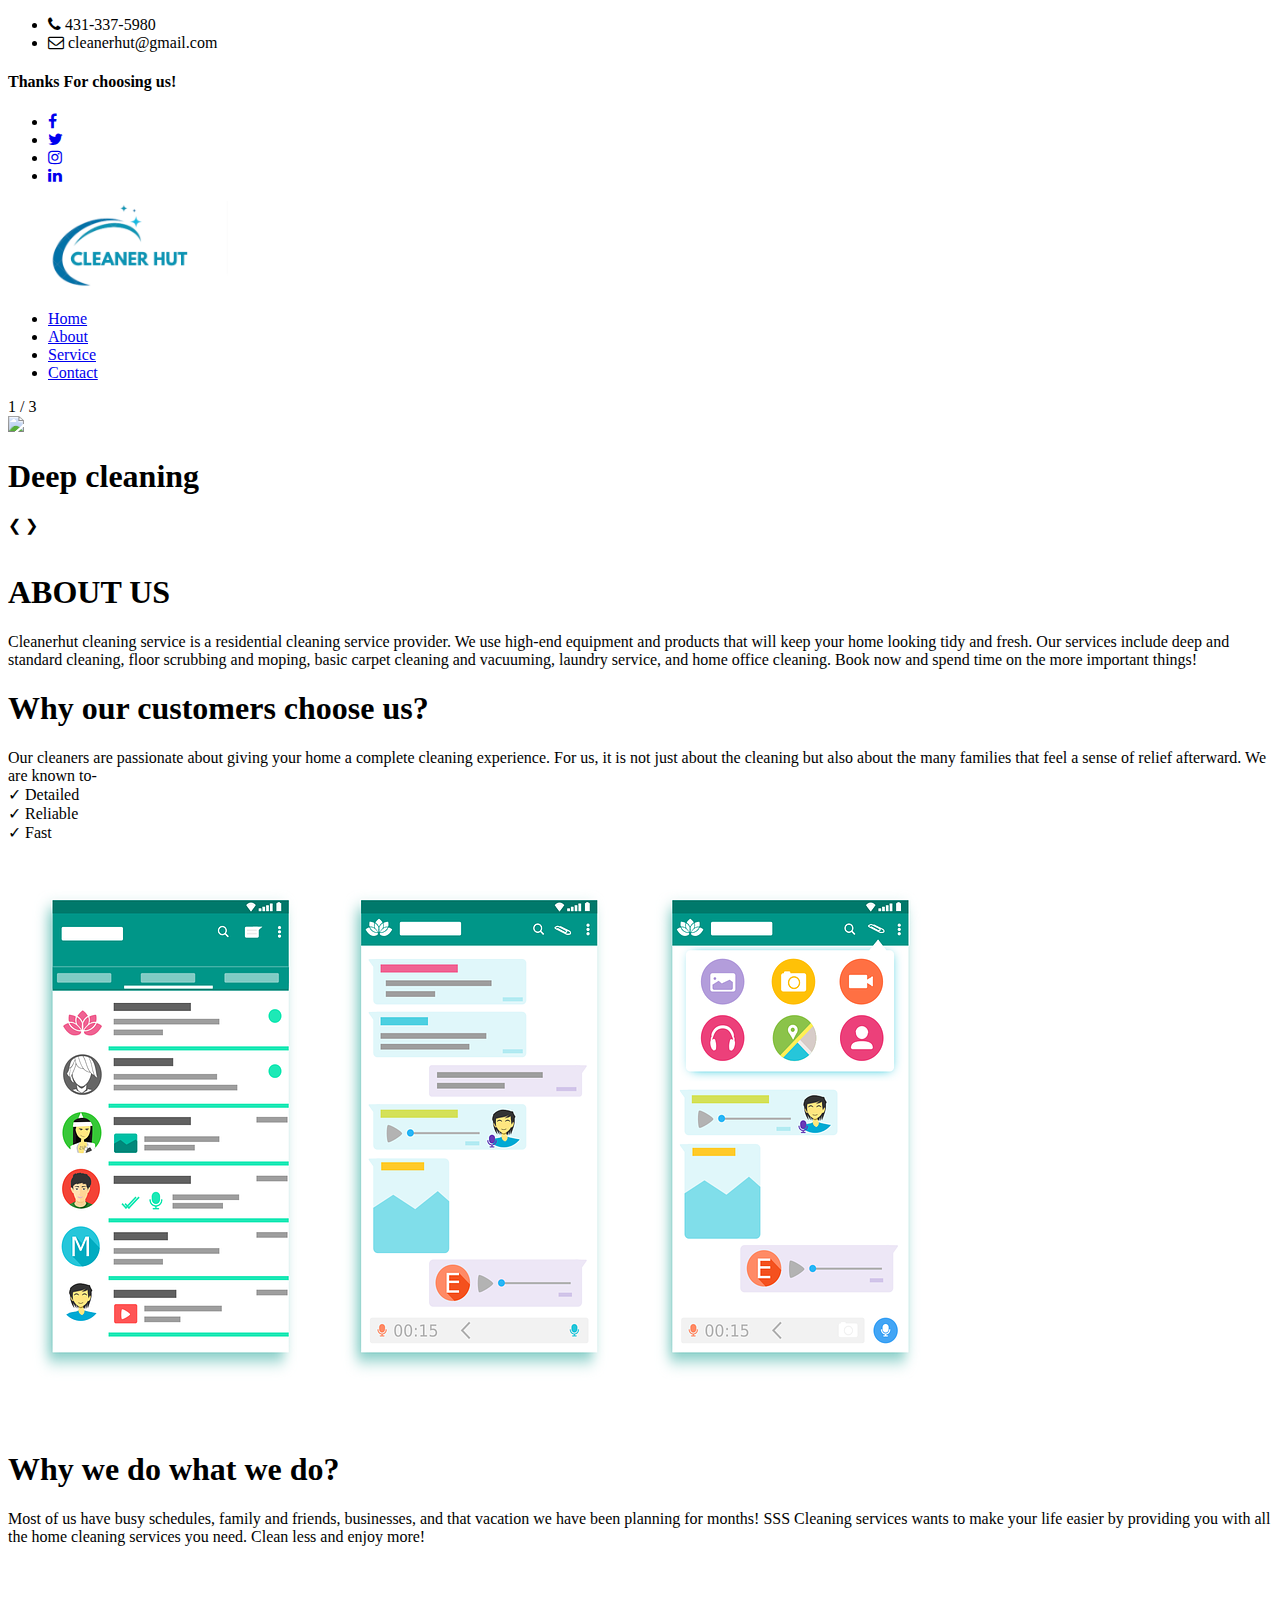
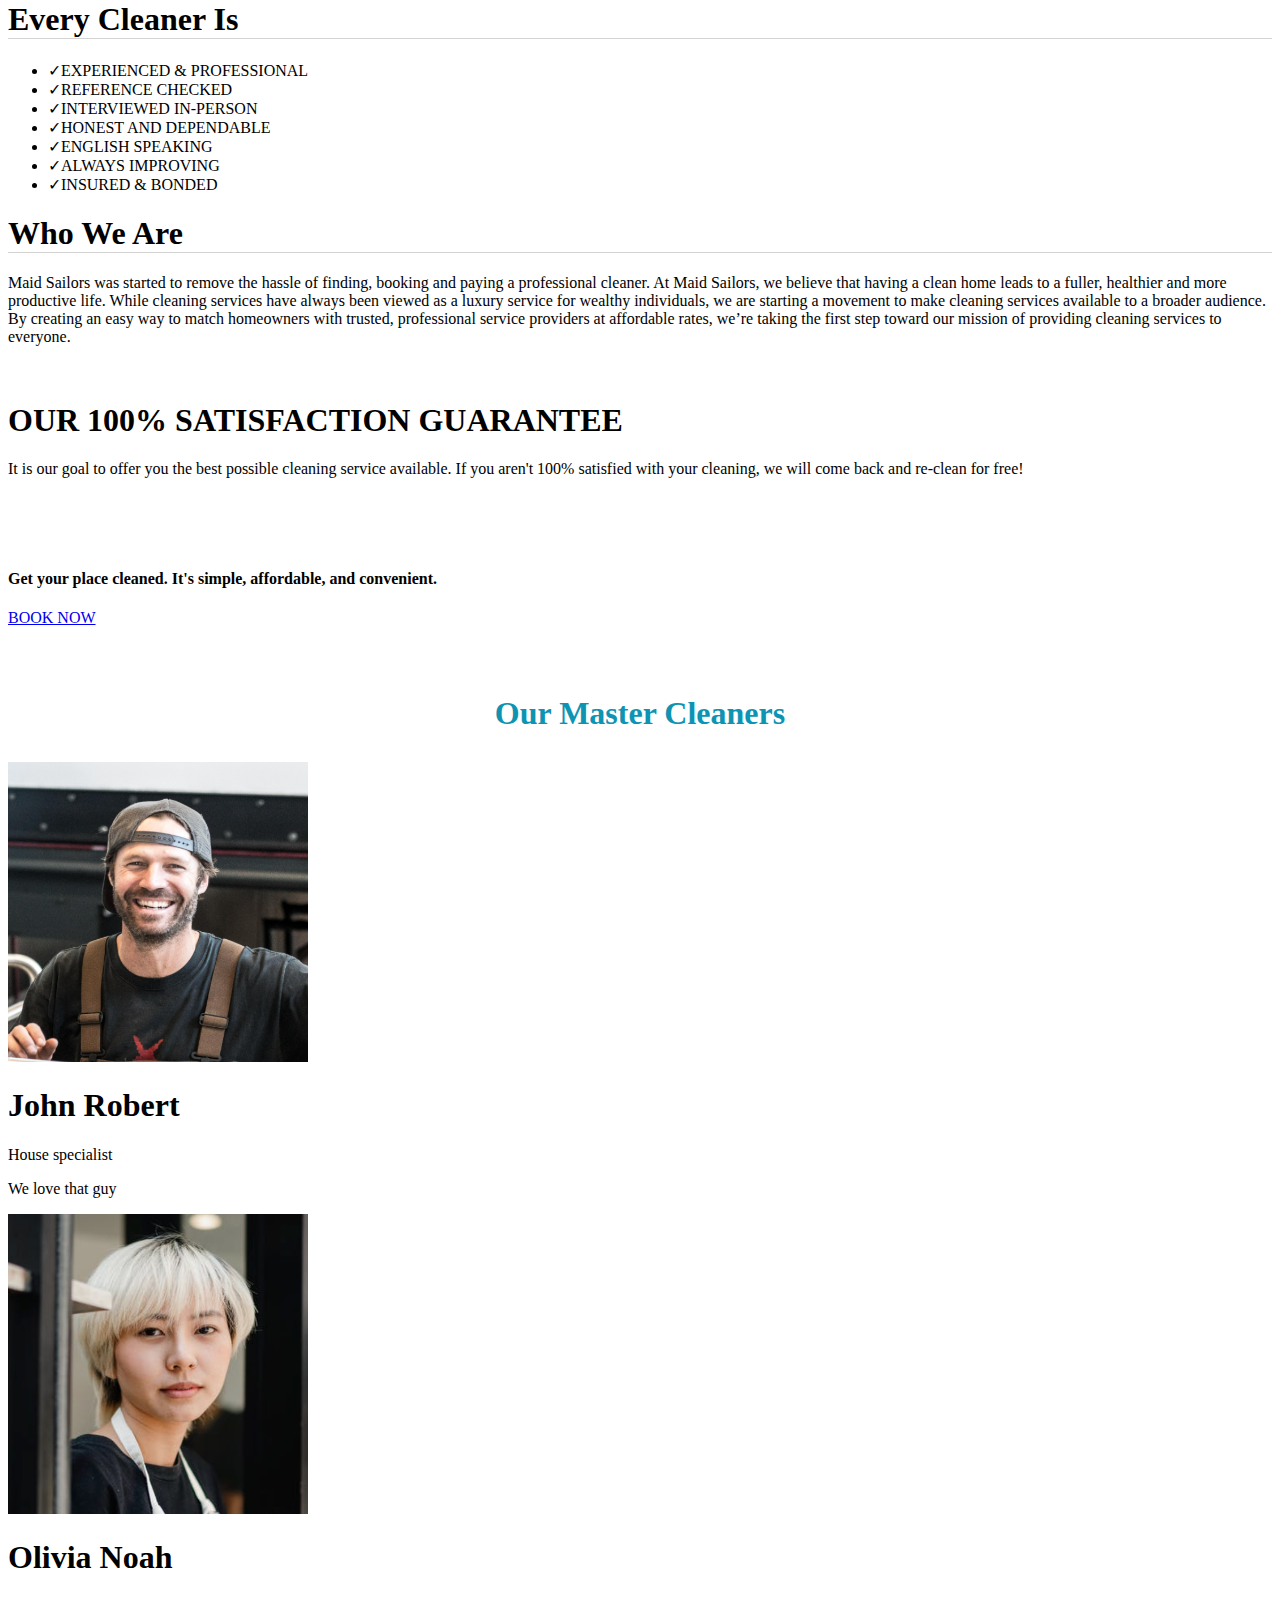
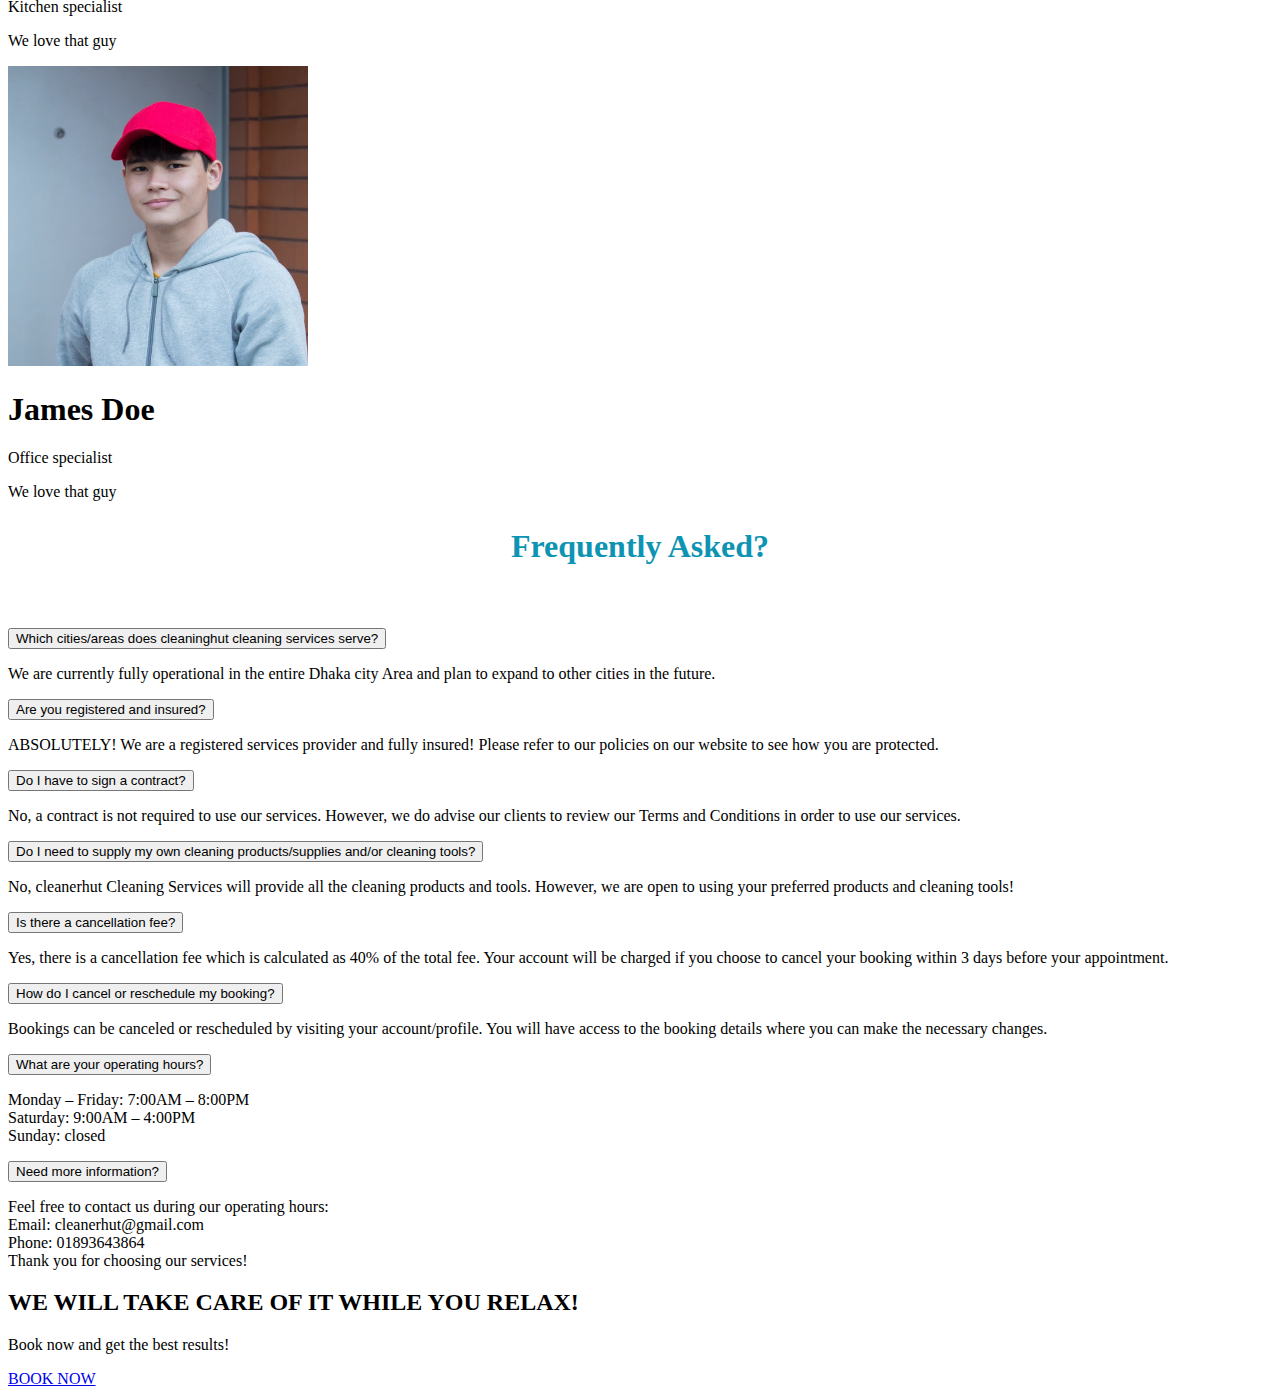
==== index.html @ 483886b8 "This is my cleanerhut Home page." ====
<!DOCTYPE html>
<html lang="en">

<head>
    <meta charset="UTF-8">
    <meta http-equiv="X-UA-Compatible" content="IE=edge">
    <meta name="viewport" content="width=device-width, initial-scale=1.0">
    <title>Cleanerhut</title>
    <link rel="stylesheet" href="style.css">
    <link rel="stylesheet" href="https://cdnjs.cloudflare.com/ajax/libs/font-awesome/4.7.0/css/font-awesome.css">
    <link rel="preconnect" href="https://fonts.googleapis.com">
    <link rel="preconnect" href="https://fonts.gstatic.com" crossorigin>
    <link rel="preconnect" href="https://fonts.googleapis.com">
    <link rel="preconnect" href="https://fonts.gstatic.com" crossorigin>
    <link rel="preconnect" href="https://fonts.googleapis.com">
    <link rel="preconnect" href="https://fonts.gstatic.com" crossorigin>
    <link href="https://fonts.googleapis.com/css2?family=Roboto+Slab:wght@100;200;300&display=swap" rel="stylesheet">
</head>

<body>
    <div class="header1">
        <div>
            <ul>
                <li>
                    <span><i class="fa fa-phone" aria-hidden="true"></i></span>
                    <span>431-337-5980</span>
                </li>
                <li>
                    <span><i class="fa fa-envelope-o" aria-hidden="true"></i></span>
                    <span>cleanerhut@gmail.com</span>
                </li>
            </ul>
        </div>
        <div>
            <h4>Thanks For choosing us!</h4>
        </div>

        <div class="social-menu">
            <ul>
                <li><a href="https://www.facebook.com/mahjabinkarim.rashmi.9"><i class="fa fa-facebook"></i></a></li>
                <li><a href="https://twitter.com/RashmiKarim"><i class="fa fa-twitter"></i></a></li>
                <li><a href="https://www.instagram.com/mahjabinkarim/"><i class="fa fa-instagram"></i></a></li>
                <li><a href="https://www.linkedin.com/in/mkrashmi/"><i class="fa fa-linkedin"></i></a></li>
            </ul>
        </div>
    </div>
    <nav class="navbar">
        <div class="header2">
            <a href="http://127.0.0.1:5500/index.html#">
                <img src="pic/cleanerhut logo.png" width="220" height="auto" class="logo">
            </a>
            <ul>
                <li><a href="index.html">Home</a></li>
                <li><a href="about.html">About</a></li>
                <li><a href="service.html">Service</a></li>
                <li><a href="contact.html">Contact</a></li>
            </ul>
        </div>
    </nav>


    <div class="slideshow-container">

        <!-- Full-width images with number and caption text -->
        <div class="mySlides fade">
            <div class="numbertext">1 / 3</div>
            <img src="pic/slide1.jpeg" style="width:100%">
            <div class="text">
                <h1>Deep cleaning</h1>
            </div>
        </div>

        <div class="mySlides fade">
            <div class="numbertext">3 / 3</div>
            <img src="pic/slide4.jpeg" style="width:100%">
            <div class="text">
                <h1>Carpet cleaning</h1>
            </div>
        </div>

        <div class="mySlides fade">
            <div class="numbertext">2 / 3</div>
            <img src="pic/slide2.jpeg" style="width:100%">
            <div class="text">
                <h1>Office cleaning</h1>
            </div>
        </div>

        <div class="mySlides fade">
            <div class="numbertext">3 / 3</div>
            <img src="pic/slide3.jpeg" style="width:100%">
            <div class="text">
                <h1>Kitchen cleaning</h1>
            </div>
        </div>

        <!-- Next and previous buttons -->
        <a class="prev" onclick="plusSlides(-1)">&#10094;</a>
        <a class="next" onclick="plusSlides(1)">&#10095;</a>
    </div>
    <br>

    <!-- The dots/circles -->
    <div style="text-align:center">
        <span class="dot" onclick="currentSlide(1)"></span>
        <span class="dot" onclick="currentSlide(2)"></span>
        <span class="dot" onclick="currentSlide(3)"></span>
    </div>

    <!-- use js -->
    <script>
        let slideIndex = 1;
        showSlides(slideIndex);

        function plusSlides(n) {
            showSlides(slideIndex += n);
        }

        function currentSlide(n) {
            showSlides(slideIndex = n);
        }

        function showSlides(n) {
            let i;
            let slides = document.getElementsByClassName("mySlides");
            let dots = document.getElementsByClassName("dot");
            if (n > slides.length) {
                slideIndex = 1
            }
            if (n < 1) {
                slideIndex = slides.length
            }
            for (i = 0; i < slides.length; i++) {
                slides[i].style.display = "none";
            }
            for (i = 0; i < dots.length; i++) {
                dots[i].className = dots[i].className.replace(" active", "");
            }
            slides[slideIndex - 1].style.display = "block";
            dots[slideIndex - 1].className += " active";
        }
    </script>


    <!-- about -->
    <div class="about">
        <h1>ABOUT US</h1>
        <p>Cleanerhut cleaning service is a residential cleaning service provider. We use high-end equipment and products that will keep your home looking tidy and fresh. Our services include deep and standard cleaning, floor scrubbing and moping, basic
            carpet cleaning and vacuuming, laundry service, and home office cleaning. Book now and spend time on the more important things!</p>
    </div>

    <!-- customer -->
    <div class="customer1">
        <h1>Why our customers choose us?</h1>
        <p>Our cleaners are passionate about giving your home a complete cleaning experience. For us, it is not just about the cleaning but also about the many families that feel a sense of relief afterward. We are known to- <br> ✓ Detailed <br> ✓ Reliable
            <br> ✓ Fast</p>
        <img id="customer" src="pic/customar.png" alt="">
    </div>
    <br>
    <!-- what we do -->
    <div class="customer1">
        <h1>Why we do what we do?</h1>
        <p class="bottom">Most of us have busy schedules, family and friends, businesses, and that vacation we have been planning for months! SSS Cleaning services wants to make your life easier by providing you with all the home cleaning services you need. Clean less
            and enjoy more!</p>
    </div>
    <br>

    <!-- about cleaner page -->
    <section class="half-1">
        <div>
            <h1 style="border-bottom: 1.5px solid lightgrey;">Every Cleaner Is</h1>
            <ul>
                <li>✓EXPERIENCED & PROFESSIONAL</li>
                <li>✓REFERENCE CHECKED</li>
                <li>✓INTERVIEWED IN-PERSON</li>
                <li>✓HONEST AND DEPENDABLE</li>
                <li>✓ENGLISH SPEAKING</li>
                <li>✓ALWAYS IMPROVING</li>
                <li>✓INSURED & BONDED</li>
            </ul>
        </div>
        <div class="half-1-2">
            <div>
                <h1 style="border-bottom: 1.5px solid lightgrey;">Who We Are</h1>
                <p>Maid Sailors was started to remove the hassle of finding, booking and paying a professional cleaner. At Maid Sailors, we believe that having a clean home leads to a fuller, healthier and more productive life. While cleaning services have
                    always been viewed as a luxury service for wealthy individuals, we are starting a movement to make cleaning services available to a broader audience. By creating an easy way to match homeowners with trusted, professional service providers
                    at affordable rates, we’re taking the first step toward our mission of providing cleaning services to everyone.</p>
            </div>
            <br>
            <div>
                <h1>OUR 100% SATISFACTION GUARANTEE</h1>
                <p>It is our goal to offer you the best possible cleaning service available. If you aren't 100% satisfied with your cleaning, we will come back and re-clean for free!</p>
                <br><br><br>
            </div>
        </div>
    </section>

    <div class="Book_Now">
        <div class="half-2">
            <h4>Get your place cleaned. It's simple, affordable, and convenient.</h4>
        </div>
        <div class="half-2">
            <a class="button" href="https://www.facebook.com/" target="_blank">BOOK NOW</a>

        </div>

    </div>
    <br>

    <!-- our cleaner -->
    <section style="margin-top: 50px;">
        <h1 style="color: #0e94b3; text-align: center; margin-bottom: 30px; font-size: 32px; ">Our Master Cleaners</h1>
        <div class="master-cleaner">
            <div class="flip-card">
                <div class="flip-card-inner">
                    <div class="flip-card-front">
                        <img src="pic/cleaner1.png" alt="Avatar" style="width:300px;height:300px;">
                    </div>
                    <div class="flip-card-back">
                        <h1>John Robert</h1>
                        <p class="cleaner_title">House specialist</p>
                        <p>We love that guy</p>
                    </div>
                </div>
            </div>
            <div class="flip-card">
                <div class="flip-card-inner">
                    <div class="flip-card-front">
                        <img src="pic/cleaner2.png" alt="Avatar" style="width:300px;height:300px;">
                    </div>
                    <div class="flip-card-back">
                        <h1>Olivia Noah</h1>
                        <p class="cleaner_title">Kitchen specialist</p>
                        <p>We love that guy</p>
                    </div>
                </div>
            </div>

            <div class="flip-card">
                <div class="flip-card-inner">
                    <div class="flip-card-front">
                        <img src="pic/cleaner3.png" alt="Avatar" style="width:300px;height:300px;">
                    </div>
                    <div class="flip-card-back">
                        <h1>James Doe</h1>
                        <p class="cleaner_title">Office specialist</p>
                        <p>We love that guy</p>
                    </div>
                </div>
            </div>
        </div>
    </section>

    <!-- FAQ -->
    <!-- FAQ -->
    <section>
        <h2 style="text-align: center; color: #0e94b3; font-size: 32px;">Frequently Asked? </h2>
        <br><br>
        <button class="accordion">Which cities/areas does cleaninghut cleaning services serve?</button>
        <div class="panel">
            <p>We are currently fully operational in the entire Dhaka city Area and plan to expand to other cities in the future.</p>
        </div>

        <button class="accordion">Are you registered and insured?</button>
        <div class="panel">
            <p>ABSOLUTELY! We are a registered services provider and fully insured! Please refer to our policies on our website to see how you are protected.</p>
        </div>

        <button class="accordion">Do I have to sign a contract?</button>
        <div class="panel">
            <p>No, a contract is not required to use our services. However, we do advise our clients to review our Terms and Conditions in order to use our services.</p>
        </div>

        <button class="accordion">Do I need to supply my own cleaning products/supplies and/or cleaning tools?</button>
        <div class="panel">
            <p>No, cleanerhut Cleaning Services will provide all the cleaning products and tools. However, we are open to using your preferred products and cleaning tools!</p>
        </div>

        <button class="accordion">Is there a cancellation fee?</button>
        <div class="panel">
            <p>Yes, there is a cancellation fee which is calculated as 40% of the total fee. Your account will be charged if you choose to cancel your booking within 3 days before your appointment.</p>
        </div>

        <button class="accordion">How do I cancel or reschedule my booking?</button>
        <div class="panel">
            <p>Bookings can be canceled or rescheduled by visiting your account/profile. You will have access to the booking details where you can make the necessary changes.</p>
        </div>

        <button class="accordion">What are your operating hours?</button>
        <div class="panel">
            <p>Monday – Friday: 7:00AM – 8:00PM <br> Saturday: 9:00AM – 4:00PM <br> Sunday: closed</p>
        </div>

        <button class="accordion">Need more information?</button>
        <div class="panel">
            <p>Feel free to contact us during our operating hours: <br> Email: cleanerhut@gmail.com <br> Phone: 01893643864 <br> Thank you for choosing our services!</p>
        </div>

        <script>
            var acc = document.getElementsByClassName("accordion");
            var i;

            for (i = 0; i < acc.length; i++) {
                acc[i].addEventListener("click", function() {
                    this.classList.toggle("active");
                    var panel = this.nextElementSibling;
                    if (panel.style.display === "block") {
                        panel.style.display = "none";
                    } else {
                        panel.style.display = "block";
                    }
                });
            }
        </script>
    </section>
    <!-- last -->
    <section class="relax">
        <div>
            <h2>WE WILL TAKE CARE OF IT WHILE YOU RELAX!
            </h2>
            <p>Book now and get the best results!</p>
            <a class="button" href="https://www.facebook.com/" target="_blank">BOOK NOW</a>
        </div>
    </section>
</body>

</html>
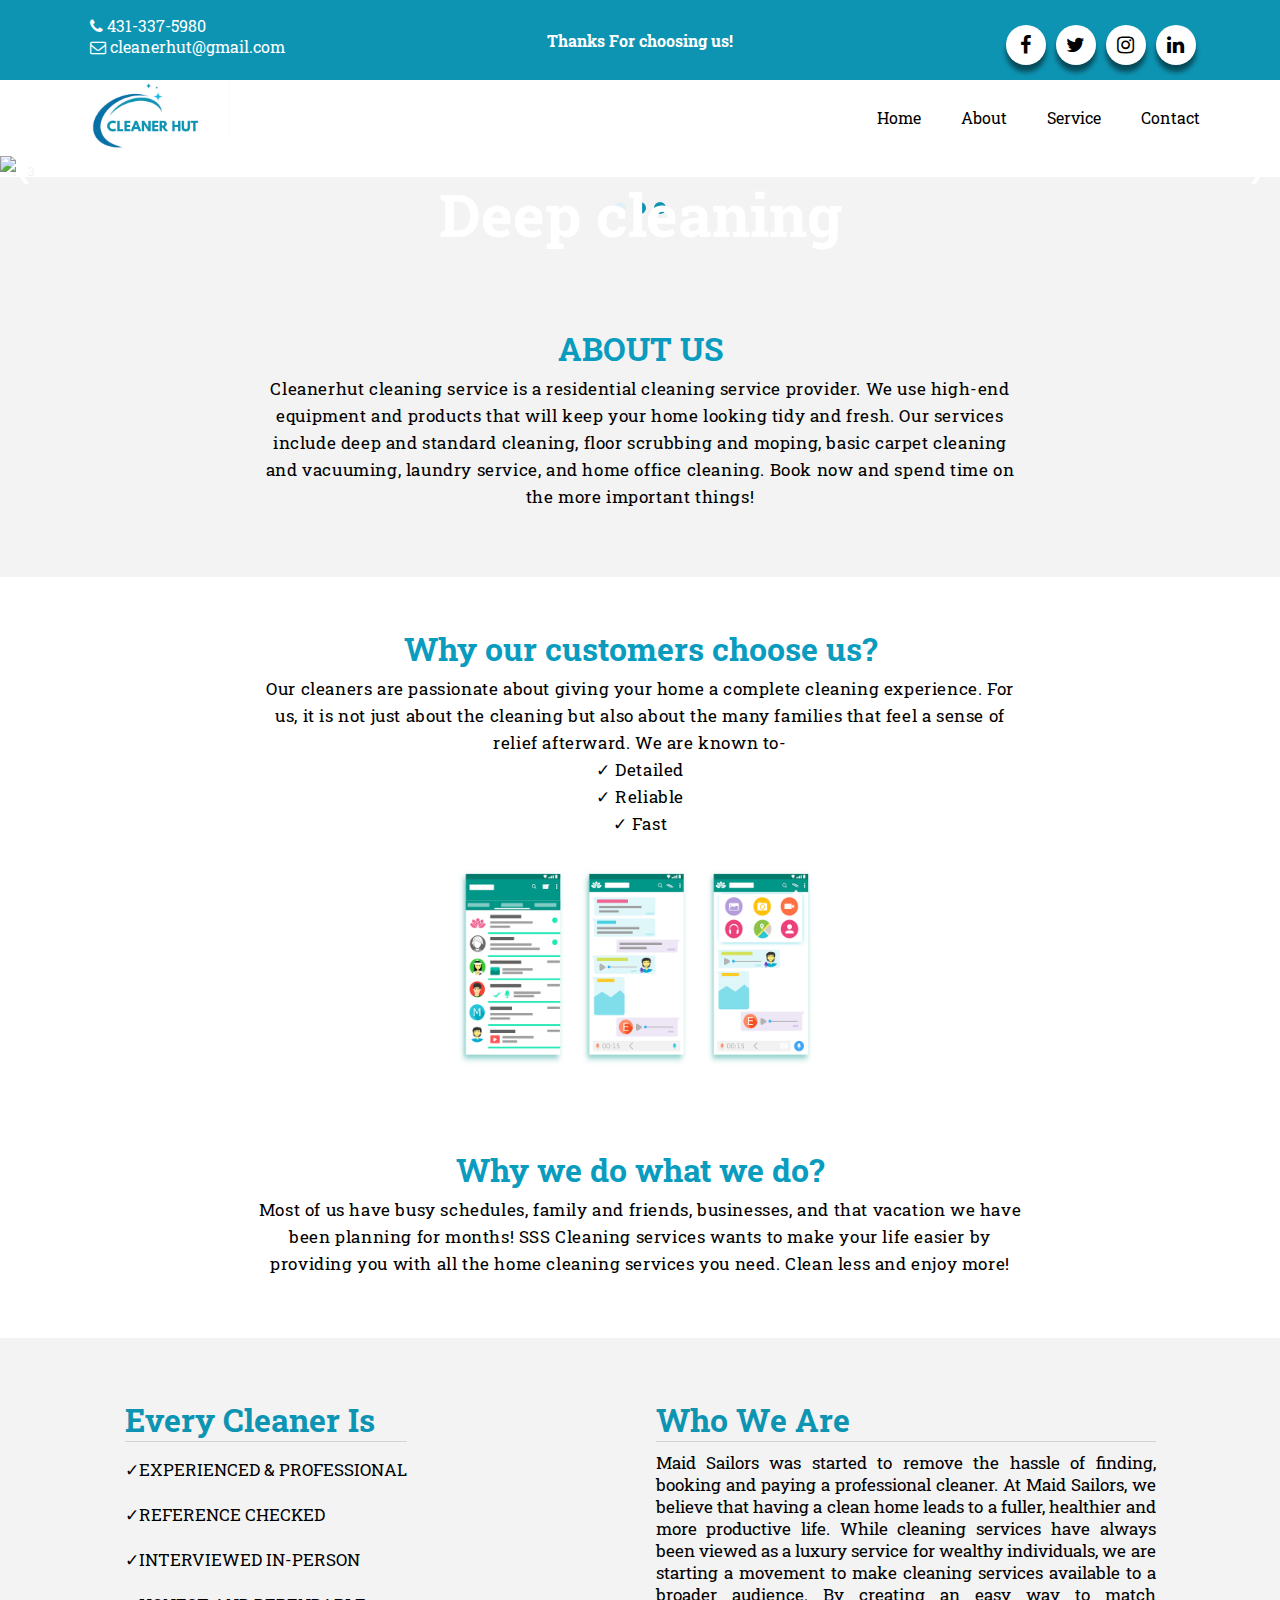
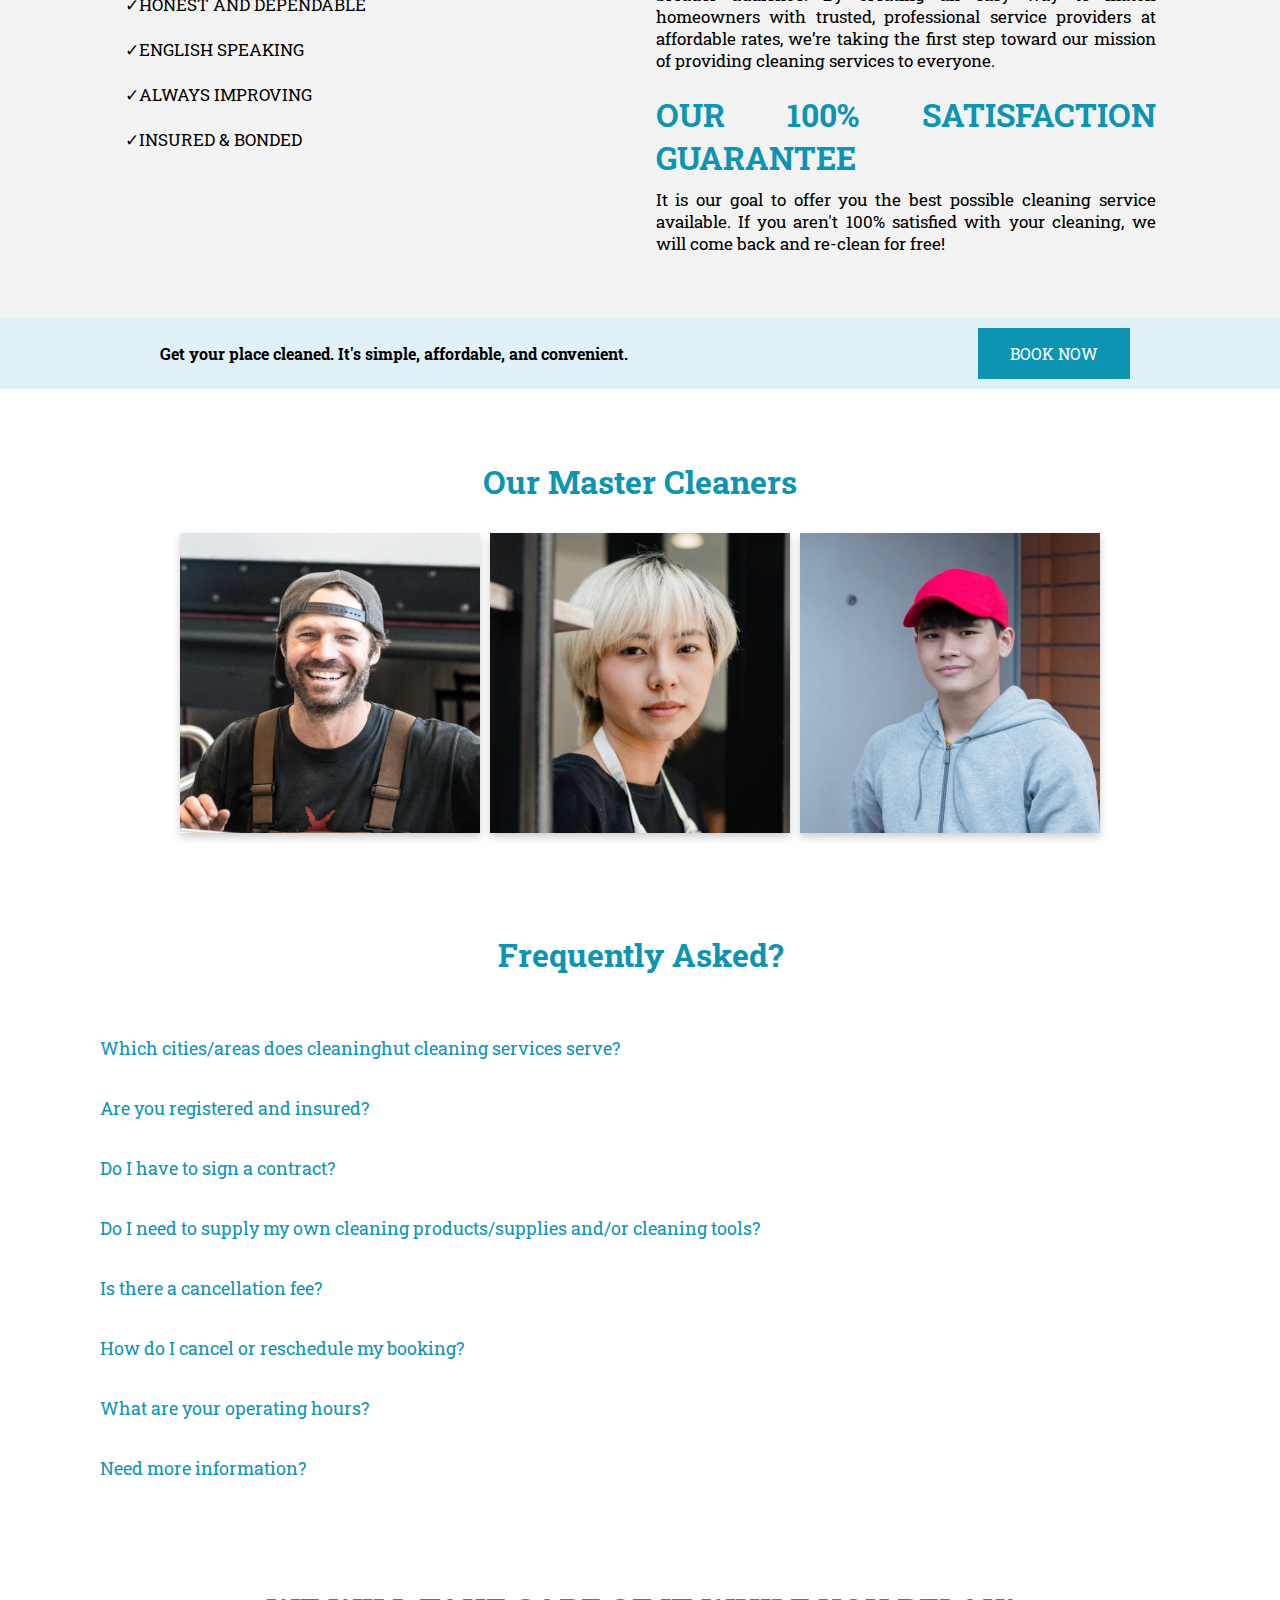
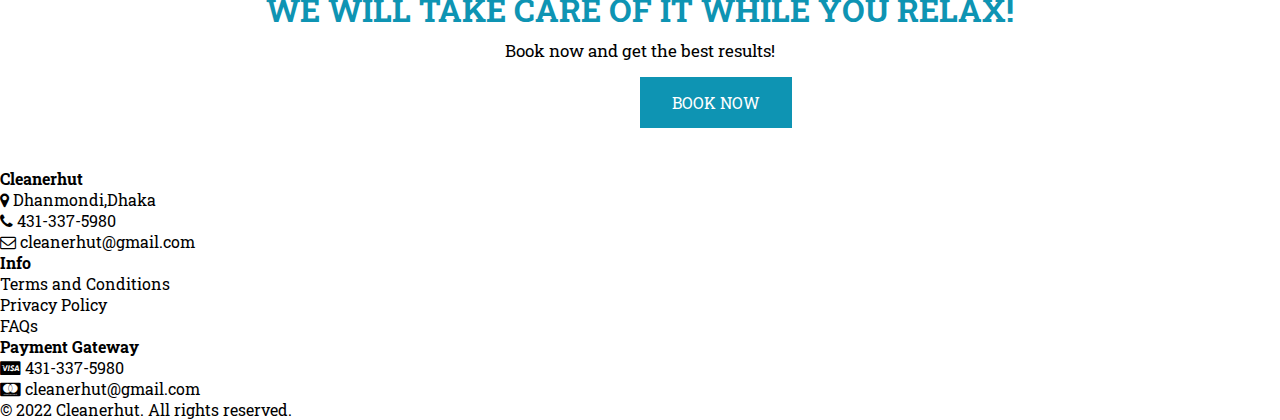
==== commit 591bd267: "update home page" ====
--- a/index.html
+++ b/index.html
@@ -322,6 +322,51 @@
             <a class="button" href="https://www.facebook.com/" target="_blank">BOOK NOW</a>
         </div>
     </section>
+
+    <!-- footer -->
+    <div class="footer">
+        <div class="cleanerhut">
+            <h4>Cleanerhut</h4>
+            <ul>
+                <li>
+                    <span><i class="fa fa-map-marker" aria-hidden="true"></i></span>
+                    <span>Dhanmondi,Dhaka</span>
+                </li>
+                <li>
+                    <span><i class="fa fa-phone" aria-hidden="true"></i></span>
+                    <span>431-337-5980</span>
+                </li>
+                <li>
+                    <span><i class="fa fa-envelope-o" aria-hidden="true"></i></span>
+                    <span>cleanerhut@gmail.com</span>
+                </li>
+            </ul>
+        </div>
+        <div class="cleanerhut">
+            <h4>Info</h4>
+            <ul>
+                <li>Terms and Conditions</li>
+                <li>Privacy Policy</li>
+                <li>FAQs</li>
+            </ul>
+        </div>
+        <div class="cleanerhut">
+            <h4>Payment Gateway</h4>
+            <ul>
+                <li>
+                    <span><i class="fa fa-cc-visa" aria-hidden="true"></i></span>
+                    <span>431-337-5980</span>
+                </li>
+                <li>
+                    <span><i class="fa fa-cc-mastercard" aria-hidden="true"></i></span>
+                    <span>cleanerhut@gmail.com</span>
+                </li>
+            </ul>
+        </div>
+    </div>
+    <div class="copyright">
+        <p>© 2022 Cleanerhut. All rights reserved.</p>
+    </div>
 </body>
 
 </html>--- a/style.css
+++ b/style.css
@@ -0,0 +1,468 @@
+* {
+    margin: 0;
+    padding: 0;
+    box-sizing: border-box;
+    font-family: 'Roboto Slab', serif;
+}
+
+.header1 {
+    width: 100%;
+    height: 80px;
+    background-color: #0e94b3;
+}
+
+.header1 ul {
+    position: absolute;
+    left: 50px;
+    list-style-type: none;
+    padding-top: 15px;
+    padding-left: 40px;
+    color: white;
+}
+
+.header1 h4 {
+    text-align: center;
+    padding-top: 30px;
+    color: white;
+}
+
+.social-menu ul {
+    position: absolute;
+    top: 5%;
+    left: 86%;
+    transform: translate(-50%, -50%);
+    padding: 0;
+    margin: 0;
+    display: flex;
+}
+
+.social-menu ul li {
+    list-style: none;
+    margin: 0 5px;
+}
+
+.social-menu ul li .fa {
+    color: #000000;
+    font-size: 20px;
+    line-height: 40px;
+    transition: .5s;
+}
+
+.social-menu ul li .fa:hover {
+    color: #ffffff;
+}
+
+.social-menu ul li a {
+    position: relative;
+    display: block;
+    width: 40px;
+    height: 40px;
+    border-radius: 50%;
+    background-color: white;
+    text-align: center;
+    transition: 0.5s;
+    transform: translate(0, 0px);
+    box-shadow: 0px 7px 5px rgba(0, 0, 0, 0.5);
+}
+
+.social-menu ul li a:hover {
+    transform: rotate(0deg) skew(0deg) translate(0, -10px);
+}
+
+.social-menu ul li:nth-child(1) a:hover {
+    background-color: #365cad;
+}
+
+.social-menu ul li:nth-child(2) a:hover {
+    background-color: #55acee;
+}
+
+.social-menu ul li:nth-child(3) a:hover {
+    background-color: #c53852;
+}
+
+.social-menu ul li:nth-child(4) a:hover {
+    background-color: #004B7C;
+}
+
+
+/*2nd header*/
+
+.header2 {
+    width: 100%;
+    height: 75px;
+    background-color: #ffffff;
+    display: flex;
+    justify-content: space-between;
+    align-items: center;
+}
+
+.header2 ul {
+    display: flex;
+    padding-right: 60px;
+}
+
+.header2 ul li,
+.header2 a {
+    text-decoration: none;
+    color: rgb(0, 0, 0);
+    list-style: none;
+    margin: 0px 10px;
+}
+
+.logo {
+    padding-left: 48px;
+}
+
+
+/* Slideshow container */
+
+.slideshow-container {
+    position: relative;
+    margin: auto;
+}
+
+.slideshow-container img {
+    position: relative;
+}
+
+.text {
+    position: absolute;
+    top: 50%;
+    width: 100%;
+    text-align: center;
+    font-size: 100px;
+}
+
+
+/* Hide the images by default */
+
+.mySlides {
+    display: none;
+}
+
+
+/* Next & previous buttons */
+
+.prev,
+.next {
+    cursor: pointer;
+    position: absolute;
+    top: 50%;
+    width: auto;
+    margin-top: -22px;
+    padding: 16px;
+    color: white;
+    font-weight: bold;
+    font-size: 18px;
+    transition: 0.6s ease;
+    border-radius: 0 3px 3px 0;
+    user-select: none;
+}
+
+
+/* Position the "next button" to the right */
+
+.next {
+    right: 0;
+    border-radius: 3px 0 0 3px;
+}
+
+
+/* On hover, add a black background color with a little bit see-through */
+
+.prev:hover,
+.next:hover {
+    background-color: rgba(66, 65, 65, 0.8);
+}
+
+
+/* Caption text */
+
+.text {
+    color: white;
+    font-size: 30px;
+    padding: 8px 12px;
+    position: absolute;
+    bottom: 8px;
+    width: 100%;
+    text-align: center;
+}
+
+
+/* Number text (1/3 etc) */
+
+.numbertext {
+    color: #f2f2f2;
+    font-size: 12px;
+    padding: 8px 12px;
+    position: absolute;
+    top: 0;
+}
+
+
+/* The dots/bullets/indicators */
+
+.dot {
+    cursor: pointer;
+    height: 12px;
+    width: 12px;
+    margin: 0 2px;
+    background-color: #0e94b3;
+    border-radius: 50%;
+    display: inline-block;
+    transition: background-color 0.6s ease;
+}
+
+.active,
+.dot:hover {
+    background-color: #524e4e;
+}
+
+
+/* Fading animation */
+
+.fade {
+    animation-name: fade;
+    animation-duration: 1.5s;
+}
+
+@keyframes fade {
+    from {
+        opacity: .4
+    }
+    to {
+        opacity: 1
+    }
+}
+
+
+/* about & customer*/
+
+.about {
+    background-color: #F3F3F3;
+    height: 400px;
+    margin-top: -41px;
+    padding-top: 100px;
+}
+
+.about h1,
+.customer1 h1 {
+    text-align: center;
+    color: #0A9CBE;
+    margin-top: 50px;
+}
+
+.about p,
+.customer1 p {
+    text-align: center;
+    margin-left: 20%;
+    margin-right: 20%;
+    font-size: 17px;
+    letter-spacing: 0.6px;
+    line-height: 27px;
+    margin-top: 5px;
+}
+
+p.bottom {
+    padding-bottom: 40px;
+}
+
+#customer {
+    display: block;
+    margin-left: auto;
+    margin-right: auto;
+    width: 30%;
+    margin-top: 20px;
+}
+
+
+/* about cleaner page */
+
+.half-1 ul li {
+    list-style: none;
+    padding-top: 10px;
+    line-height: 35px;
+}
+
+.half-1 {
+    display: flex;
+    justify-content: space-around;
+    text-align: justify;
+    background-color: rgb(243, 243, 243);
+    padding-top: 60px;
+}
+
+.half-1 h1 {
+    color: #0e94b3;
+}
+
+.half-1 ul li,
+.half-1 p {
+    font-size: 17px;
+}
+
+.half-1-2 {
+    width: 500px;
+}
+
+.half-1-2 p {
+    padding-top: 10px;
+    line-height: 22px;
+}
+
+.Book_Now {
+    display: flex;
+    justify-content: space-between;
+    align-items: center;
+    background-color: rgb(224, 242, 247);
+    padding-top: 10px;
+    padding-bottom: 10px;
+}
+
+.Book_Now h4 {
+    margin-left: 160px;
+}
+
+.Book_Now a {
+    margin-right: 150px;
+}
+
+.button {
+    color: white;
+    padding: 15px 32px;
+    font-size: 16px;
+    text-decoration: none;
+    cursor: pointer;
+    background-color: #0e94b3;
+    display: inline-block;
+}
+
+
+/* our cleaner */
+
+.master-cleaner {
+    display: flex;
+    margin-left: 180px;
+    margin-right: 180px;
+    justify-content: space-between;
+    margin-bottom: 100px;
+}
+
+.flip-card {
+    background-color: transparent;
+    width: 300px;
+    height: 300px;
+    perspective: 1000px;
+}
+
+.flip-card-inner {
+    position: relative;
+    width: 100%;
+    height: 100%;
+    text-align: center;
+    transition: transform 0.6s;
+    transform-style: preserve-3d;
+    box-shadow: 0 4px 8px 0 rgba(0, 0, 0, 0.2);
+}
+
+.flip-card:hover .flip-card-inner {
+    transform: rotateY(180deg);
+}
+
+.flip-card-front,
+.flip-card-back {
+    position: absolute;
+    width: 100%;
+    height: 100%;
+    -webkit-backface-visibility: hidden;
+    backface-visibility: hidden;
+}
+
+.flip-card-front {
+    background-color: #bbb;
+    color: rgb(27, 25, 25);
+}
+
+.flip-card-back {
+    background-color: #0e94b3;
+    color: white;
+    transform: rotateY(180deg);
+    text-align: center;
+    position: absolute;
+    padding-top: 100px;
+    line-height: 25px;
+}
+
+.flip-card-back h1 {
+    color: rgb(32, 30, 30);
+}
+
+.cleaner_title {
+    font-size: 18px;
+}
+
+
+/* FAQ */
+
+.accordion {
+    color: #0e94b3;
+    cursor: pointer;
+    padding: 18px;
+    width: 100%;
+    border: none;
+    text-align: left;
+    outline: none;
+    font-size: 18px;
+    transition: 0.4s;
+    background: none;
+}
+
+.active,
+.accordion:hover {
+    background-color: #DFF1F7;
+}
+
+.panel {
+    display: none;
+    background-color: rgb(255, 255, 255);
+    overflow: hidden;
+}
+
+.accordion {
+    padding-left: 100px;
+}
+
+.panel p {
+    background-color: #F3F3F3;
+    padding-left: 100px;
+    padding-top: 15px;
+    padding-bottom: 15px;
+    font-size: 17px;
+}
+
+
+/* last */
+
+.relax {
+    padding-top: 90px;
+    padding-bottom: 40px;
+}
+
+.relax h2 {
+    color: #0e94b3;
+    text-align: center;
+    font-size: 32px;
+}
+
+.relax p {
+    text-align: center;
+    font-size: 17px;
+    padding-top: 8px;
+}
+
+.relax a {
+    position: relative;
+    left: 640px;
+    margin-top: 15px;
+}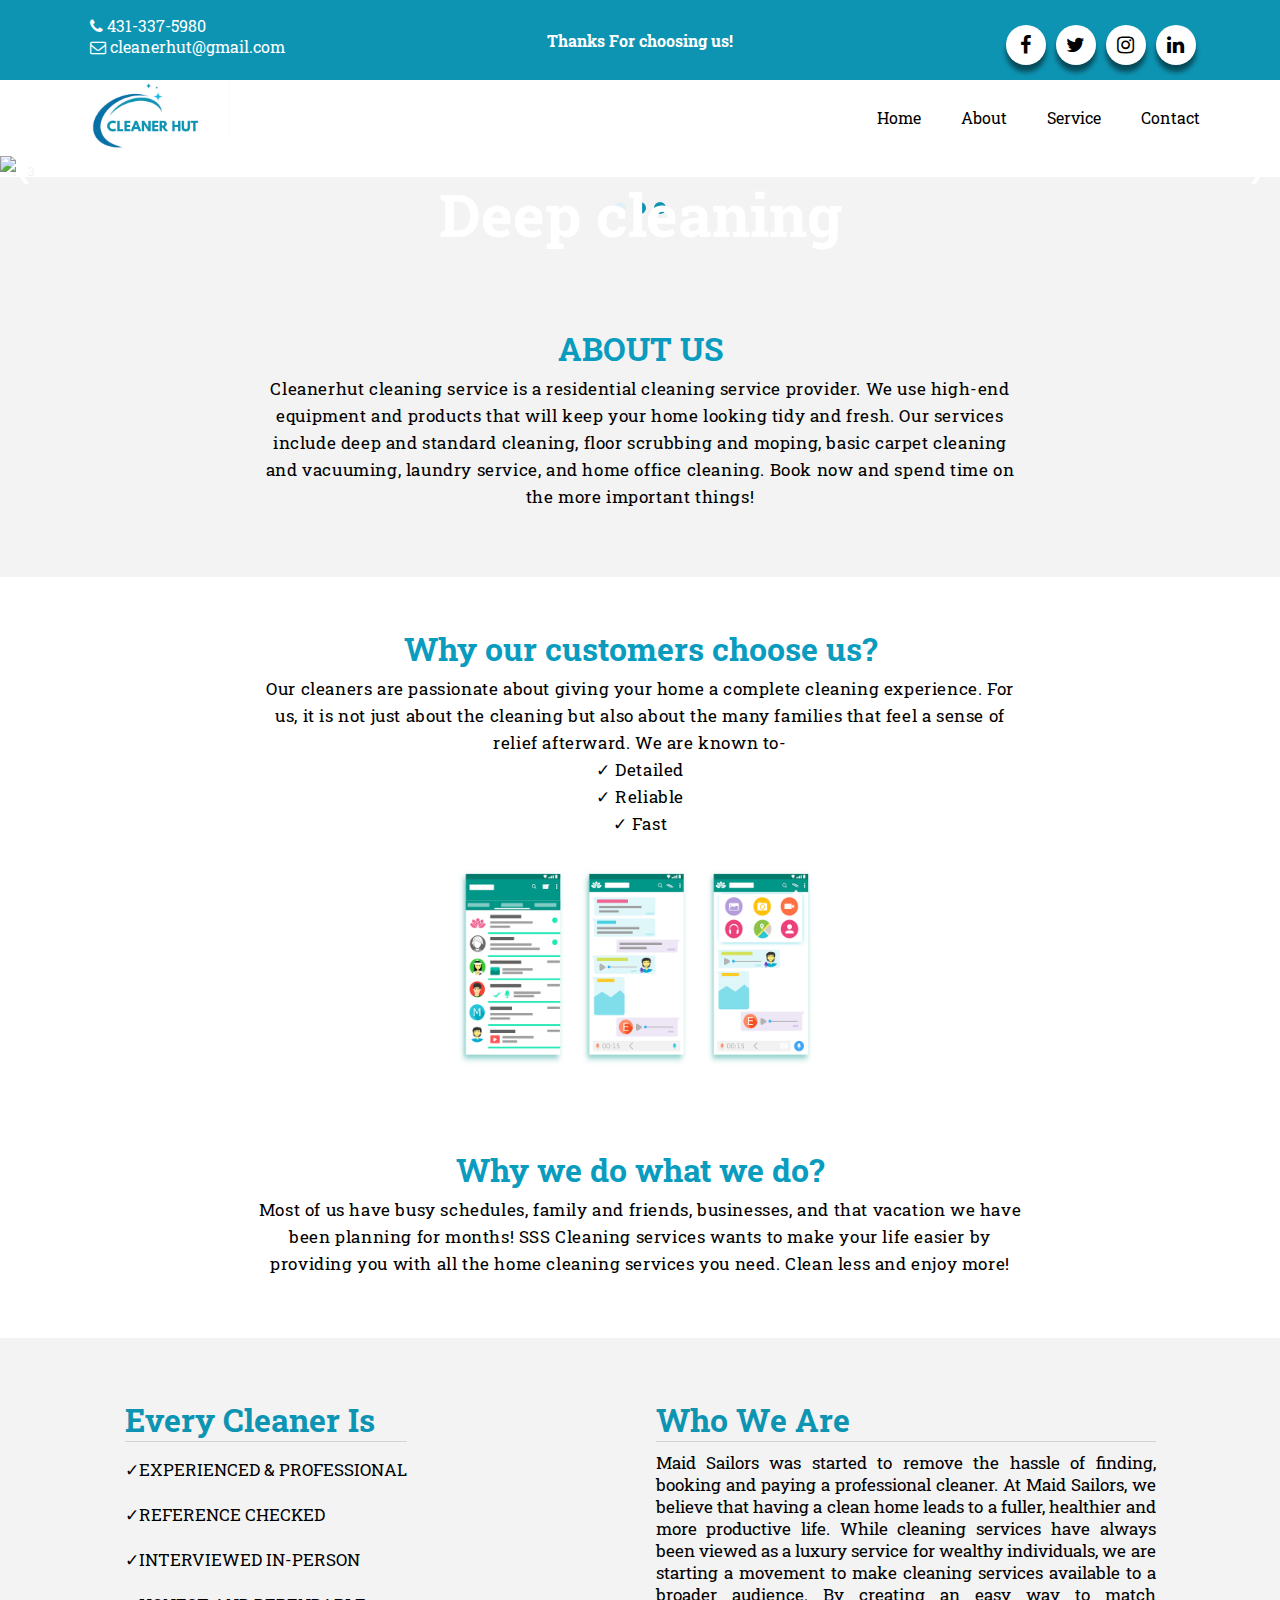
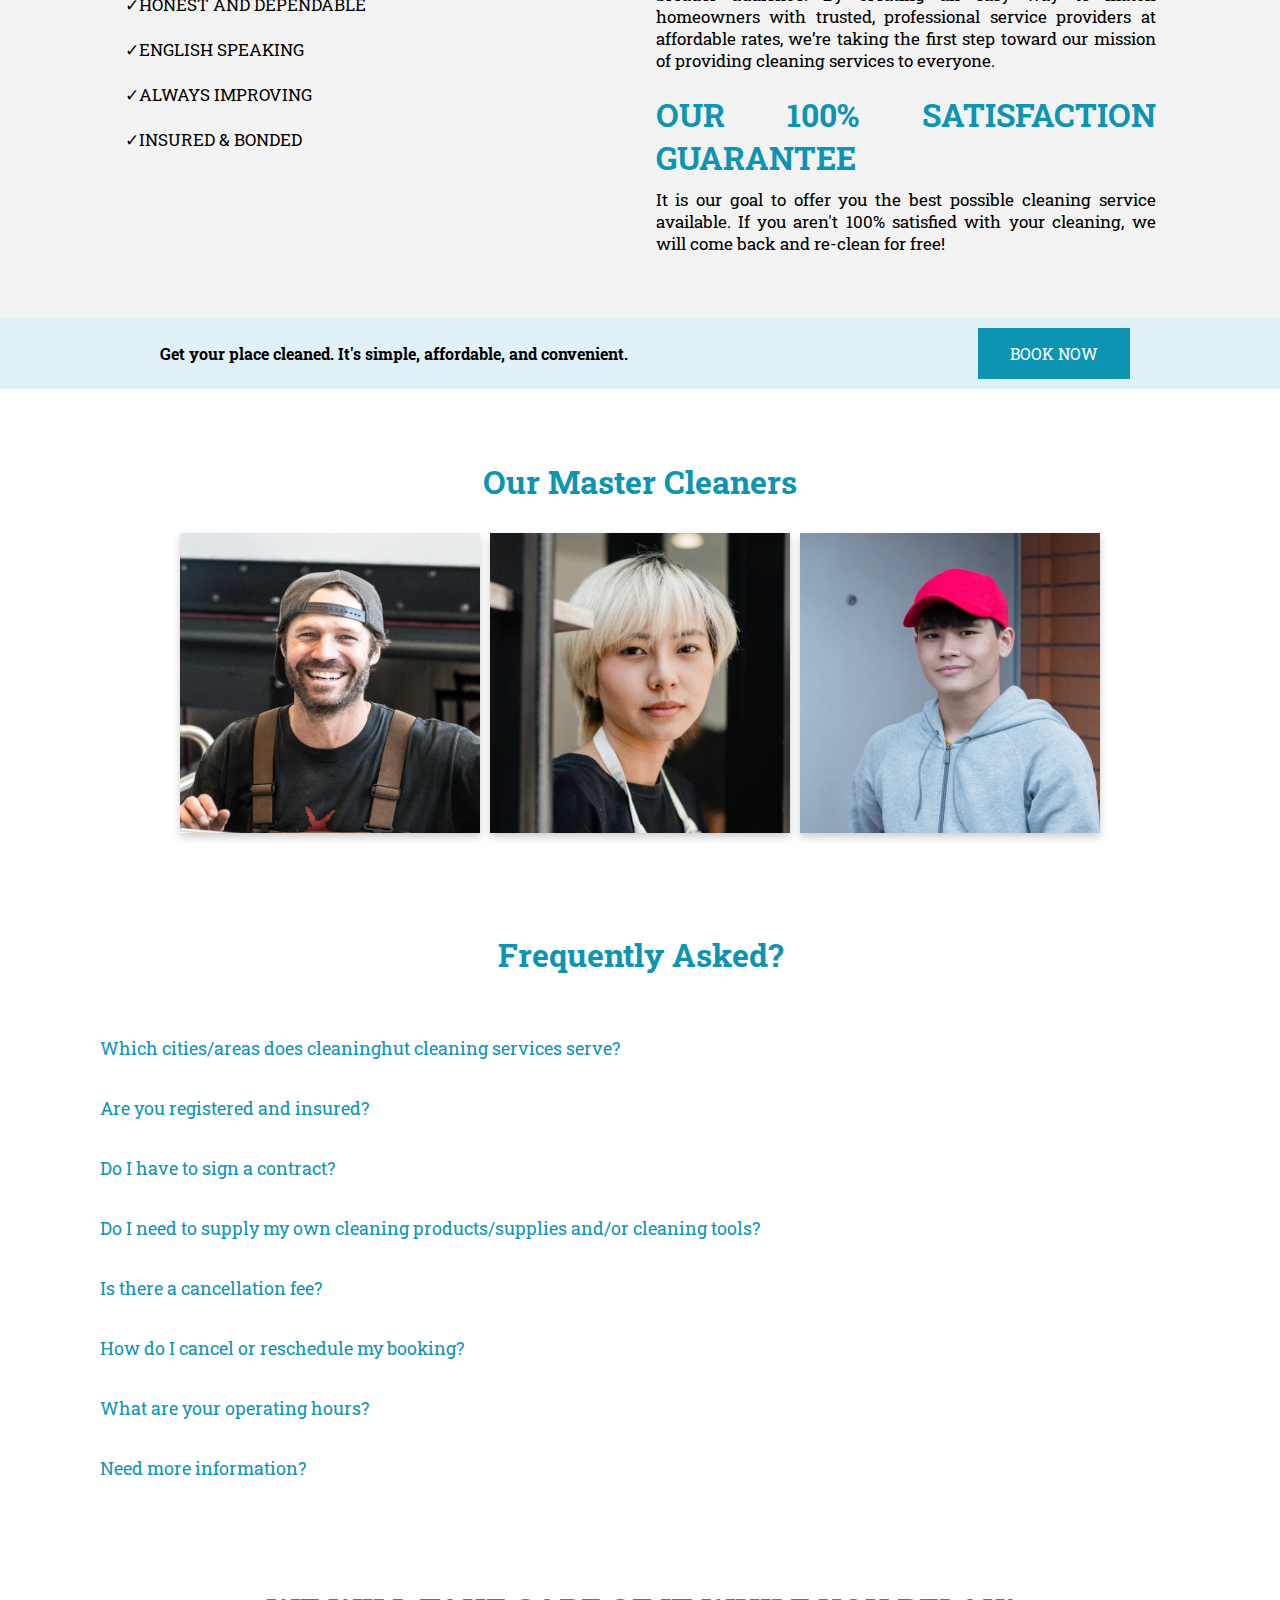
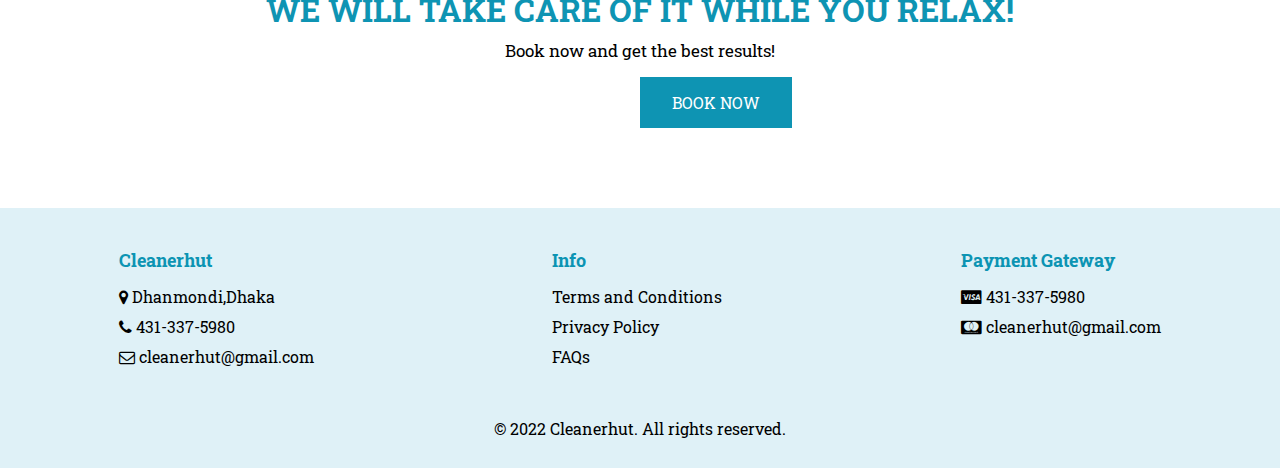
==== commit eb5ff6fd: "update index.html file" ====
--- a/index.html
+++ b/index.html
@@ -200,7 +200,7 @@
             <h4>Get your place cleaned. It's simple, affordable, and convenient.</h4>
         </div>
         <div class="half-2">
-            <a class="button" href="https://www.facebook.com/" target="_blank">BOOK NOW</a>
+            <a class="button" href="http://127.0.0.1:5500/contact.html" target="_blank">BOOK NOW</a>
 
         </div>
 
--- a/style.css
+++ b/style.css
@@ -446,7 +446,7 @@
 
 .relax {
     padding-top: 90px;
-    padding-bottom: 40px;
+    padding-bottom: 80px;
 }
 
 .relax h2 {
@@ -465,4 +465,32 @@
     position: relative;
     left: 640px;
     margin-top: 15px;
+}
+
+
+/* footer */
+
+.footer {
+    background-color: #DFF1F7;
+    height: 260px;
+    display: flex;
+    justify-content: space-between;
+    justify-content: space-around;
+    padding-top: 40px;
+}
+
+.copyright p {
+    text-align: center;
+    margin-top: -50px;
+}
+
+.cleanerhut ul {
+    list-style: none;
+    line-height: 30px;
+}
+
+.cleanerhut h4 {
+    padding-bottom: 10px;
+    color: #0C94B3;
+    font-size: 18px;
 }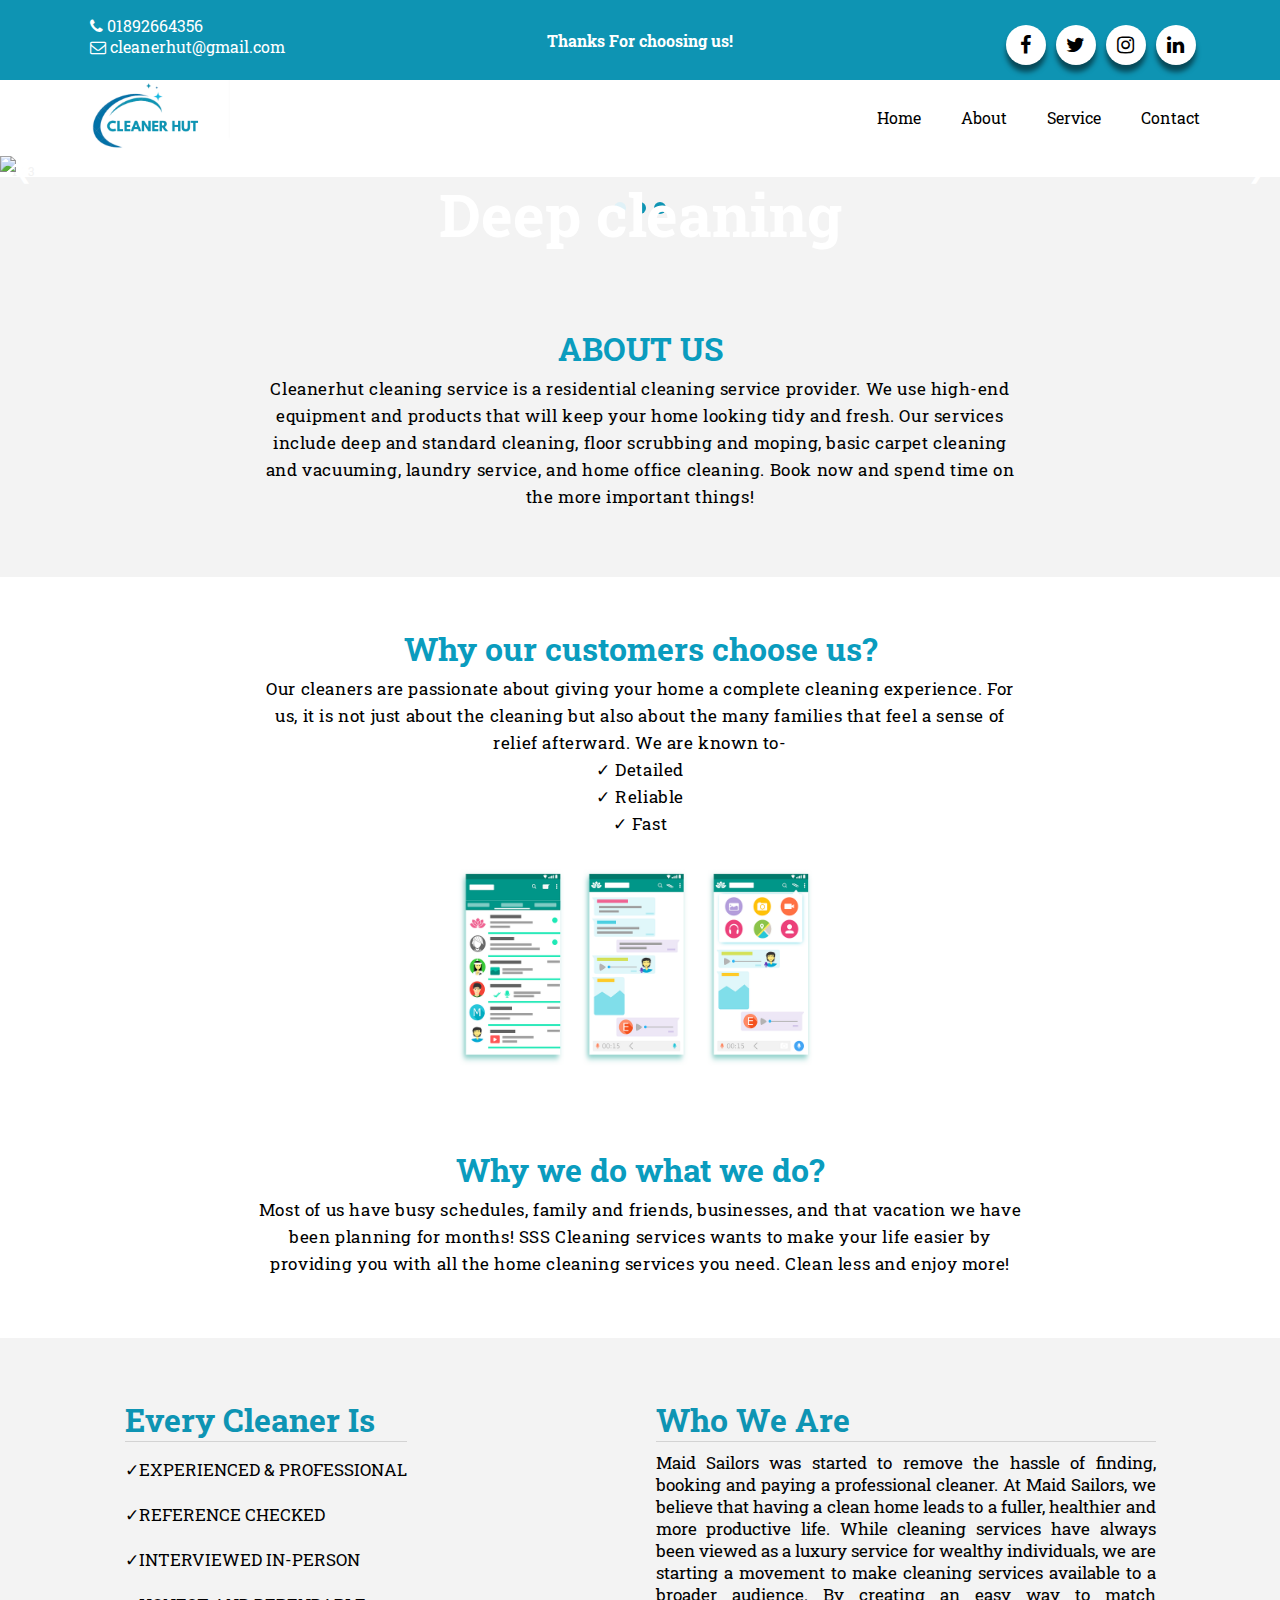
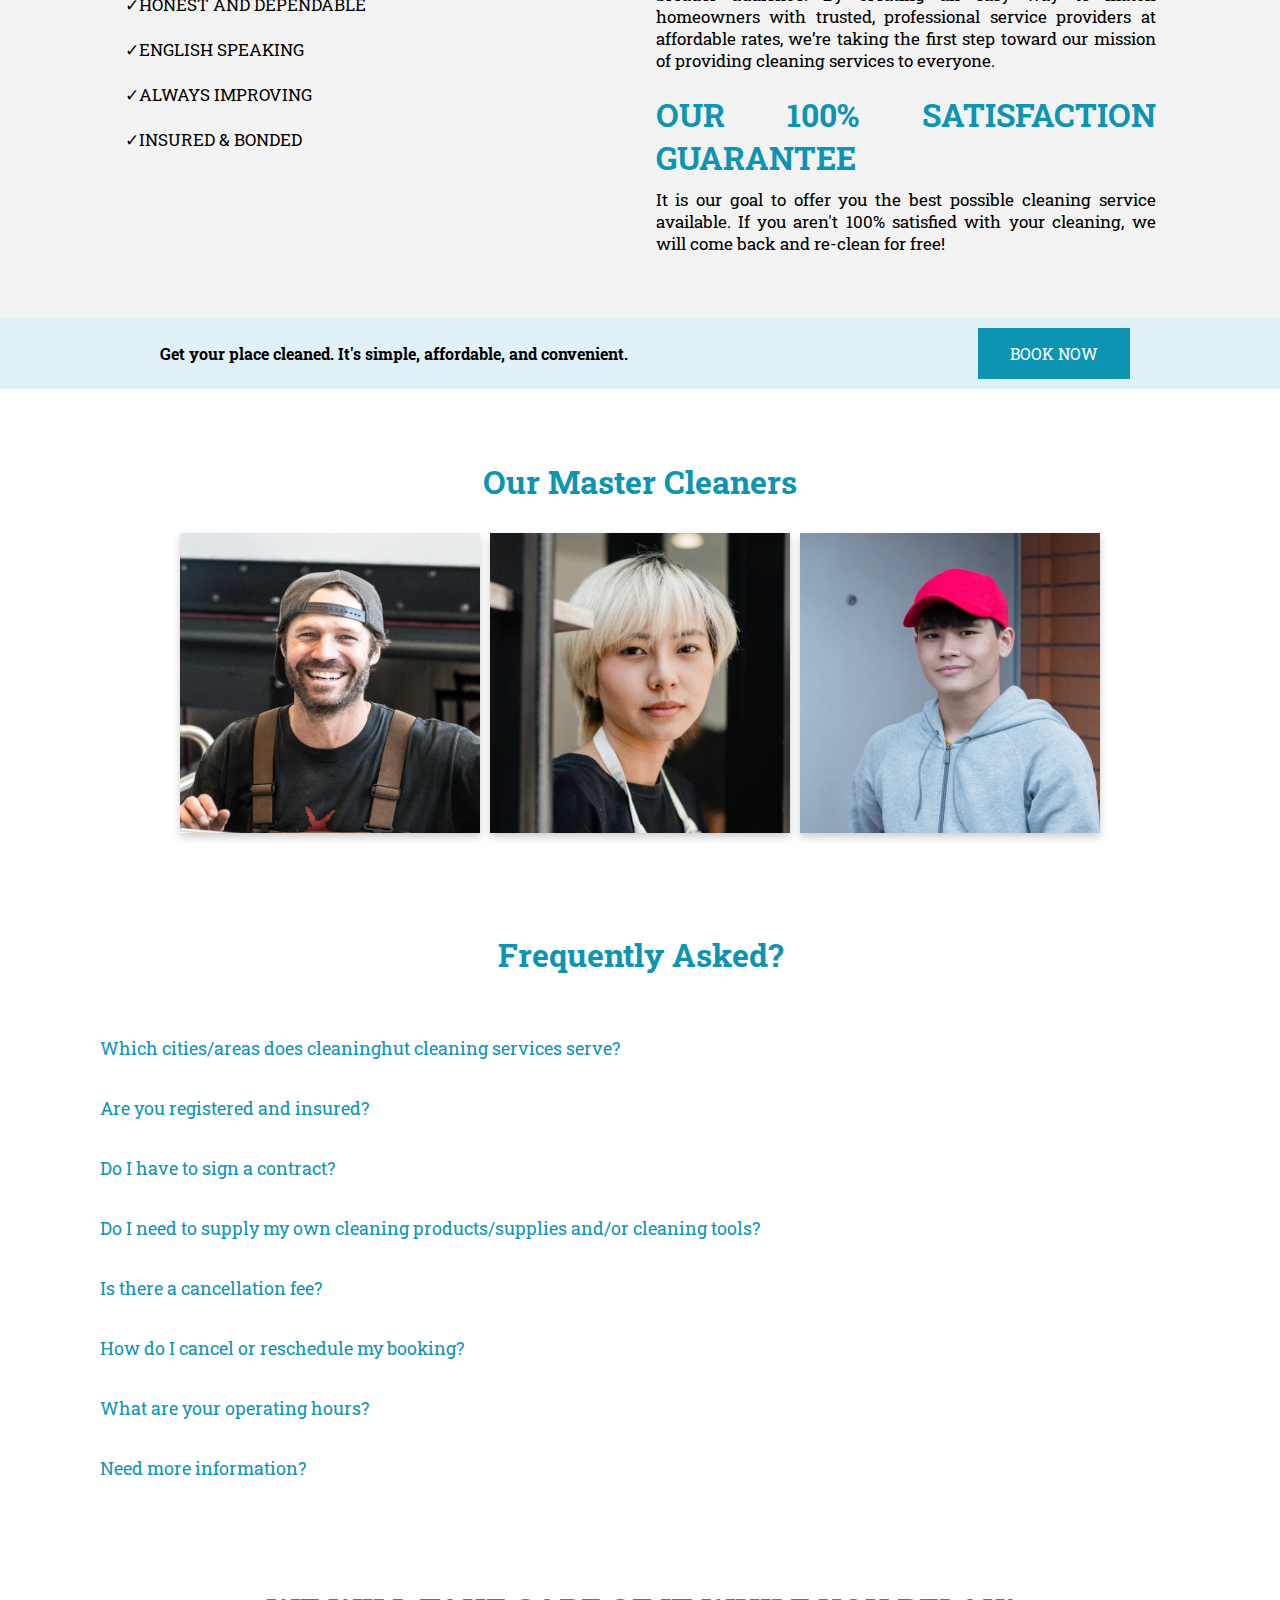
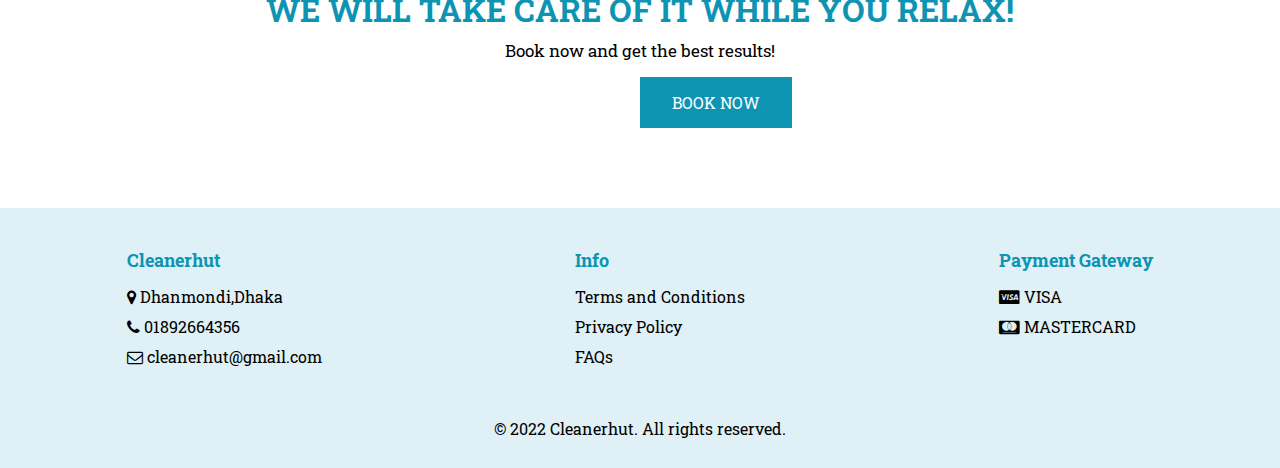
==== commit 9fe84160: "update home page" ====
--- a/index.html
+++ b/index.html
@@ -23,7 +23,7 @@
             <ul>
                 <li>
                     <span><i class="fa fa-phone" aria-hidden="true"></i></span>
-                    <span>431-337-5980</span>
+                    <span>01892664356</span>
                 </li>
                 <li>
                     <span><i class="fa fa-envelope-o" aria-hidden="true"></i></span>
@@ -319,7 +319,7 @@
             <h2>WE WILL TAKE CARE OF IT WHILE YOU RELAX!
             </h2>
             <p>Book now and get the best results!</p>
-            <a class="button" href="https://www.facebook.com/" target="_blank">BOOK NOW</a>
+            <a class="button" href="http://127.0.0.1:5500/contact.html" target="_blank">BOOK NOW</a>
         </div>
     </section>
 
@@ -334,7 +334,7 @@
                 </li>
                 <li>
                     <span><i class="fa fa-phone" aria-hidden="true"></i></span>
-                    <span>431-337-5980</span>
+                    <span>01892664356</span>
                 </li>
                 <li>
                     <span><i class="fa fa-envelope-o" aria-hidden="true"></i></span>
@@ -355,11 +355,11 @@
             <ul>
                 <li>
                     <span><i class="fa fa-cc-visa" aria-hidden="true"></i></span>
-                    <span>431-337-5980</span>
+                    <span>VISA</span>
                 </li>
                 <li>
                     <span><i class="fa fa-cc-mastercard" aria-hidden="true"></i></span>
-                    <span>cleanerhut@gmail.com</span>
+                    <span>MASTERCARD</span>
                 </li>
             </ul>
         </div>
